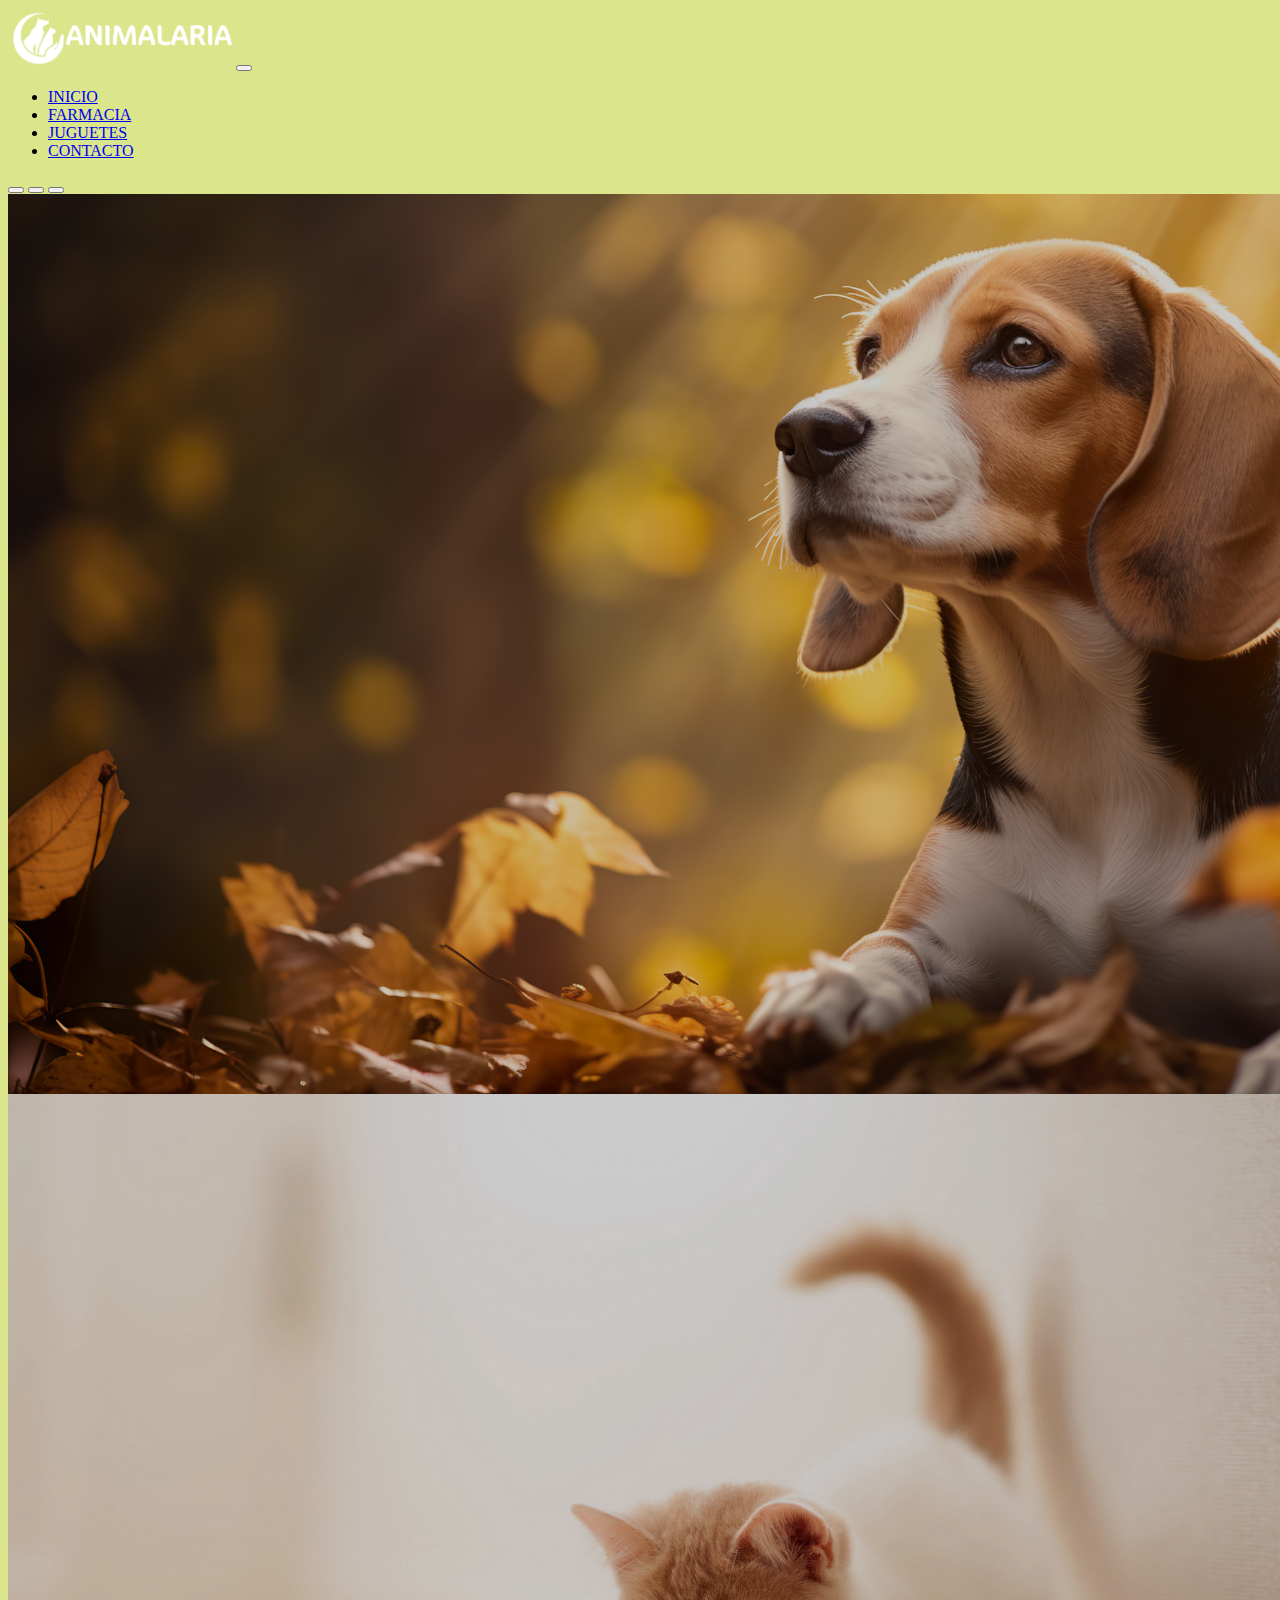
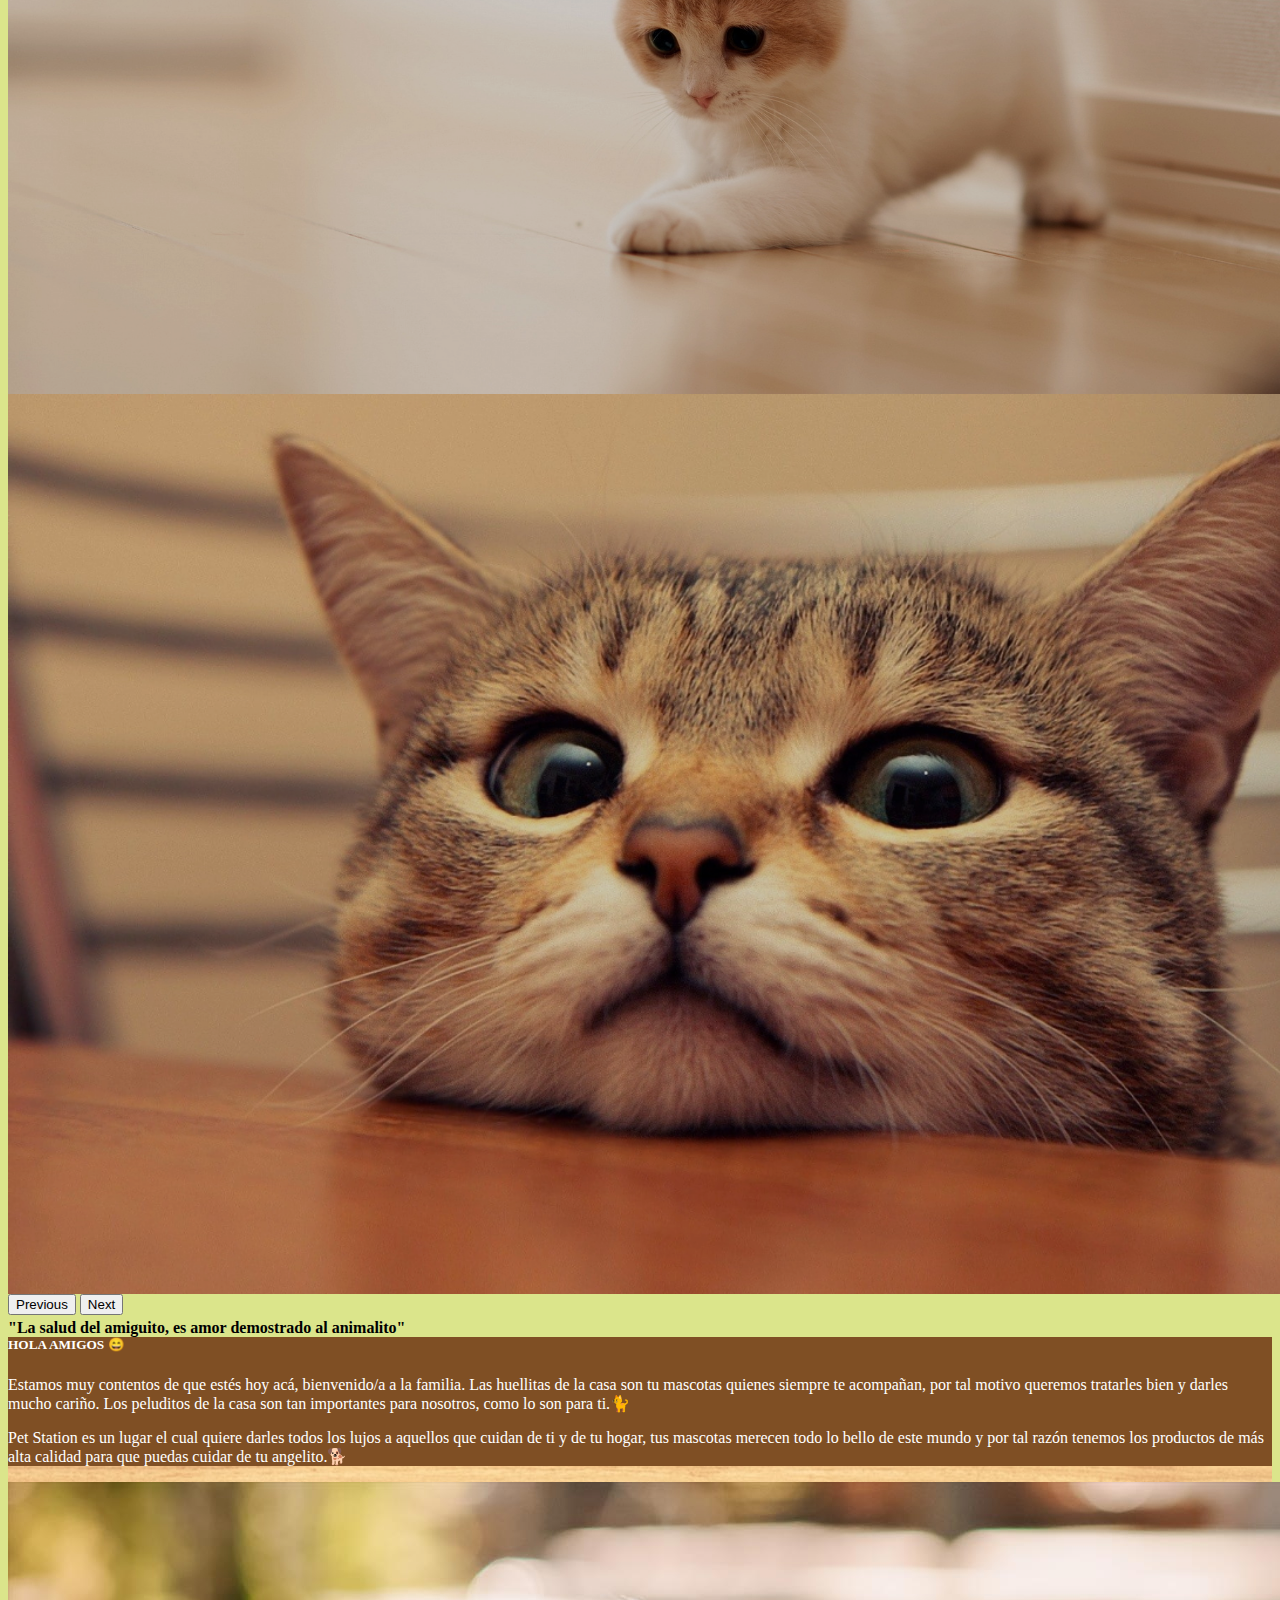
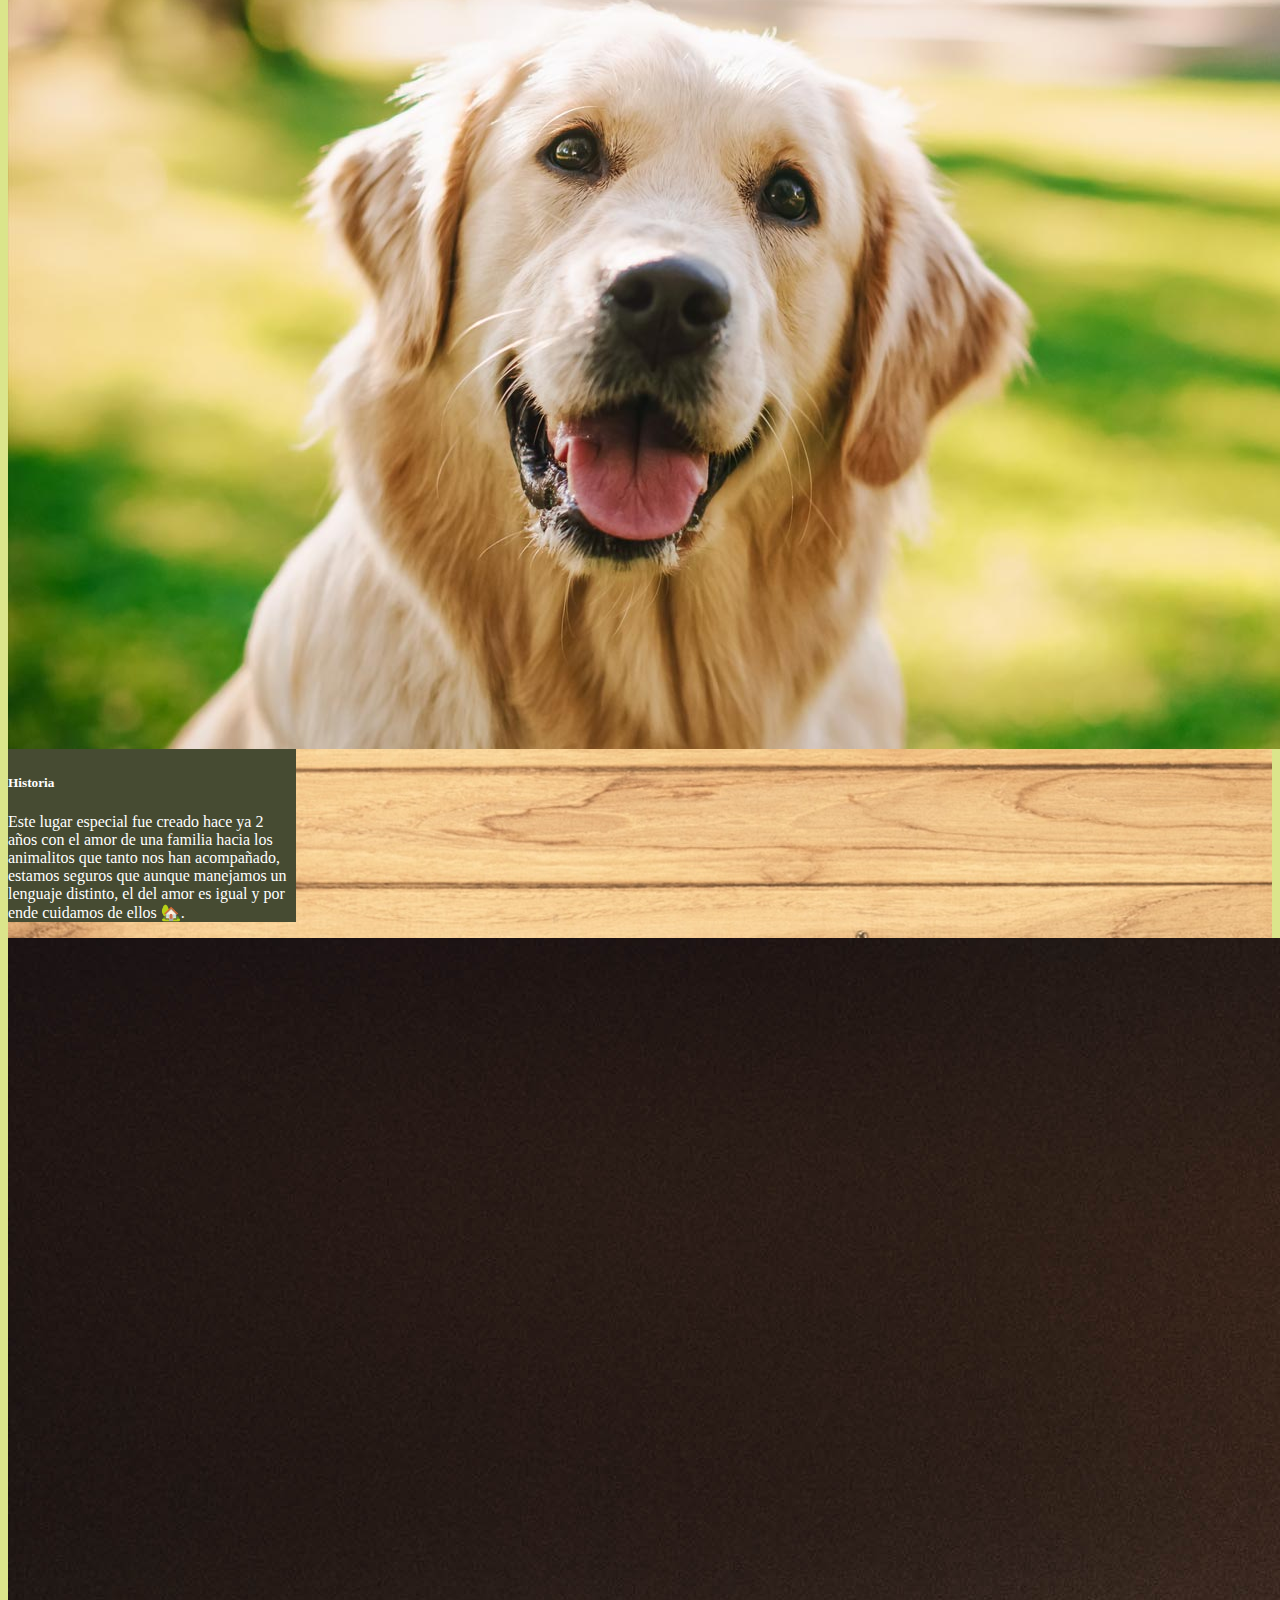
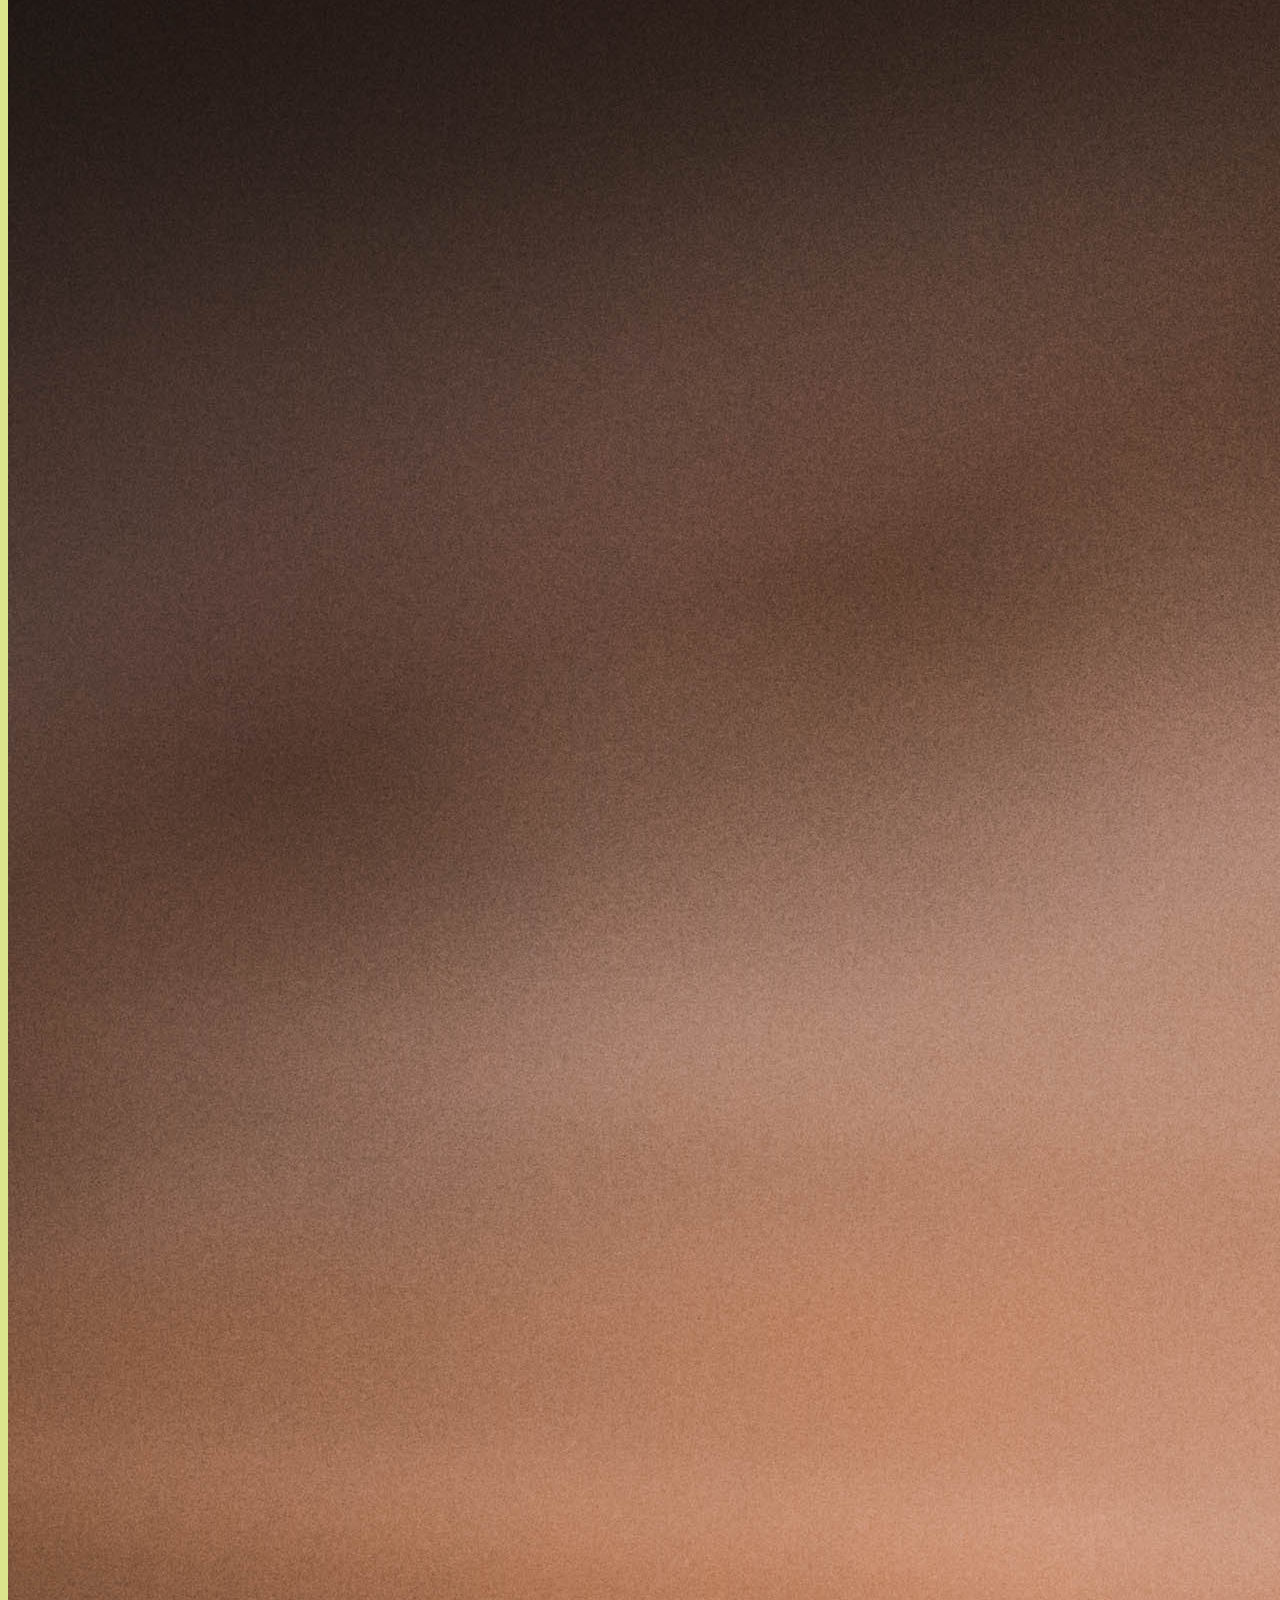
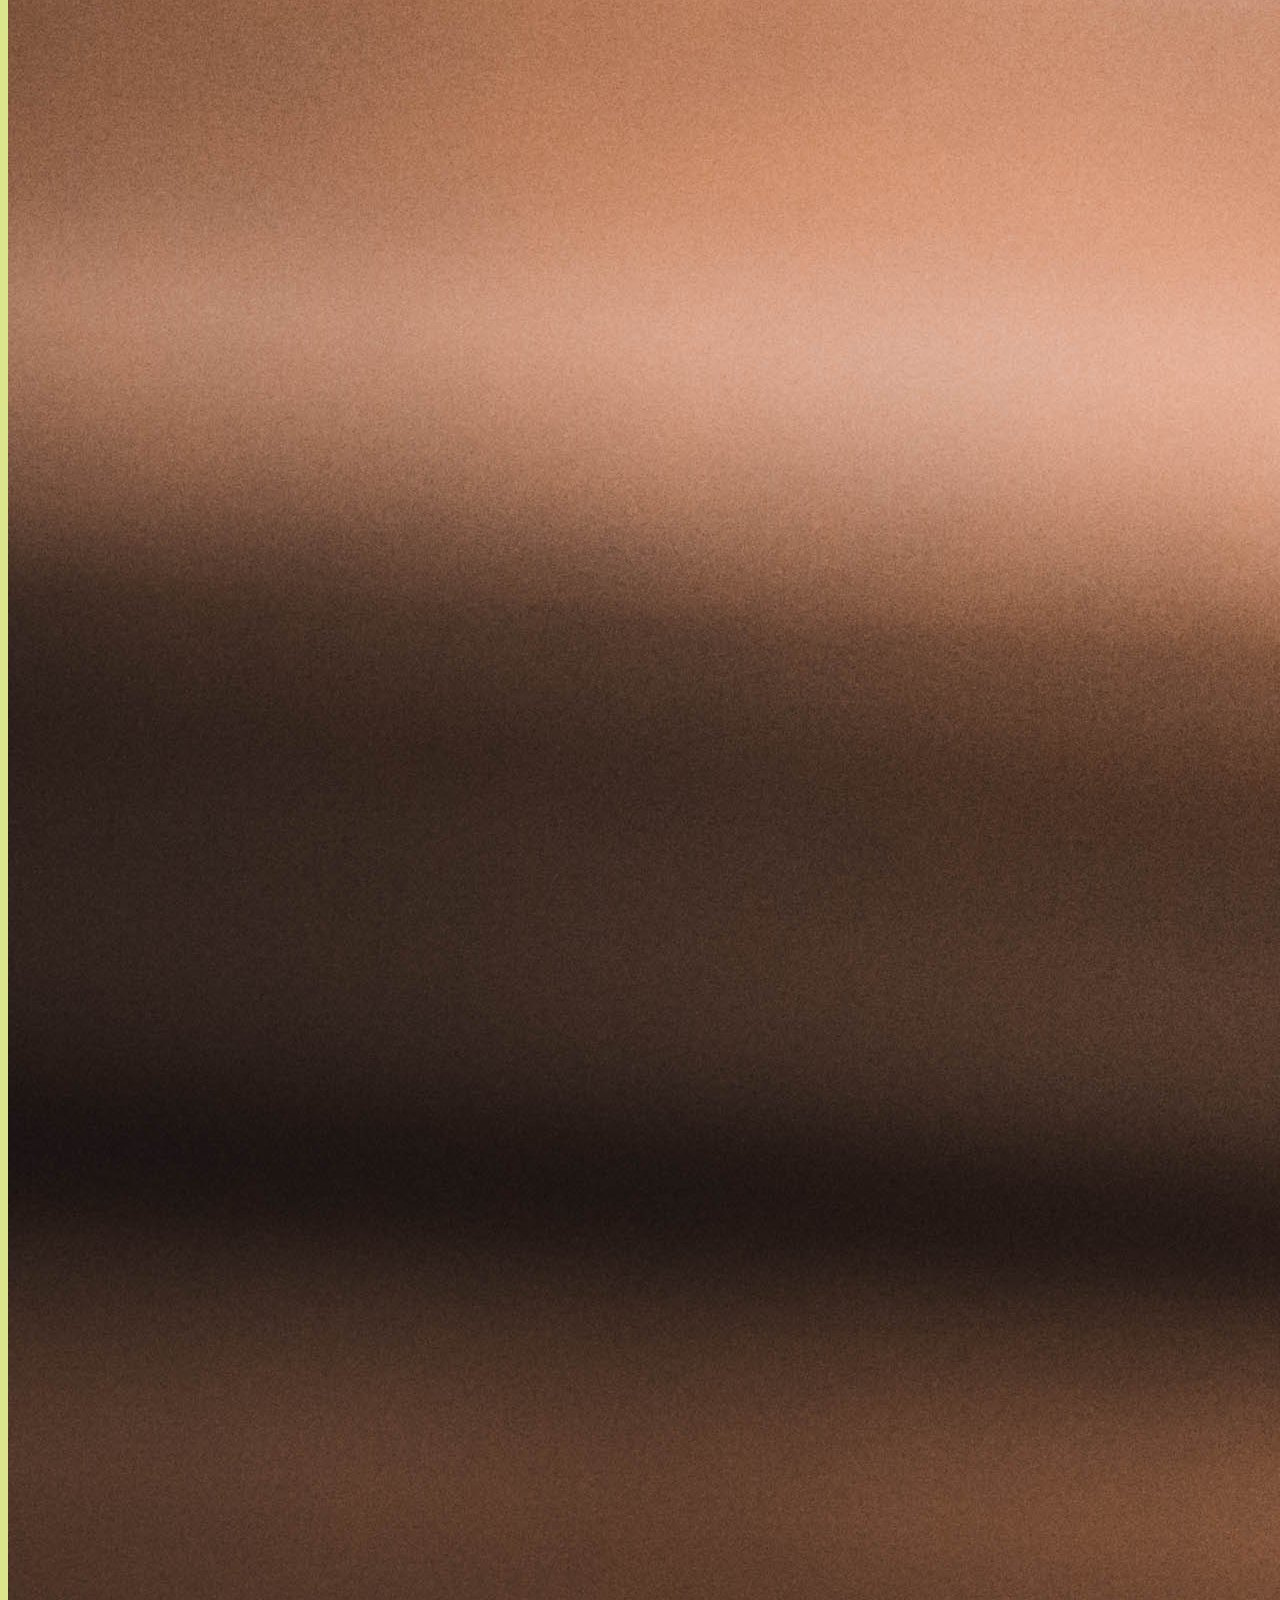
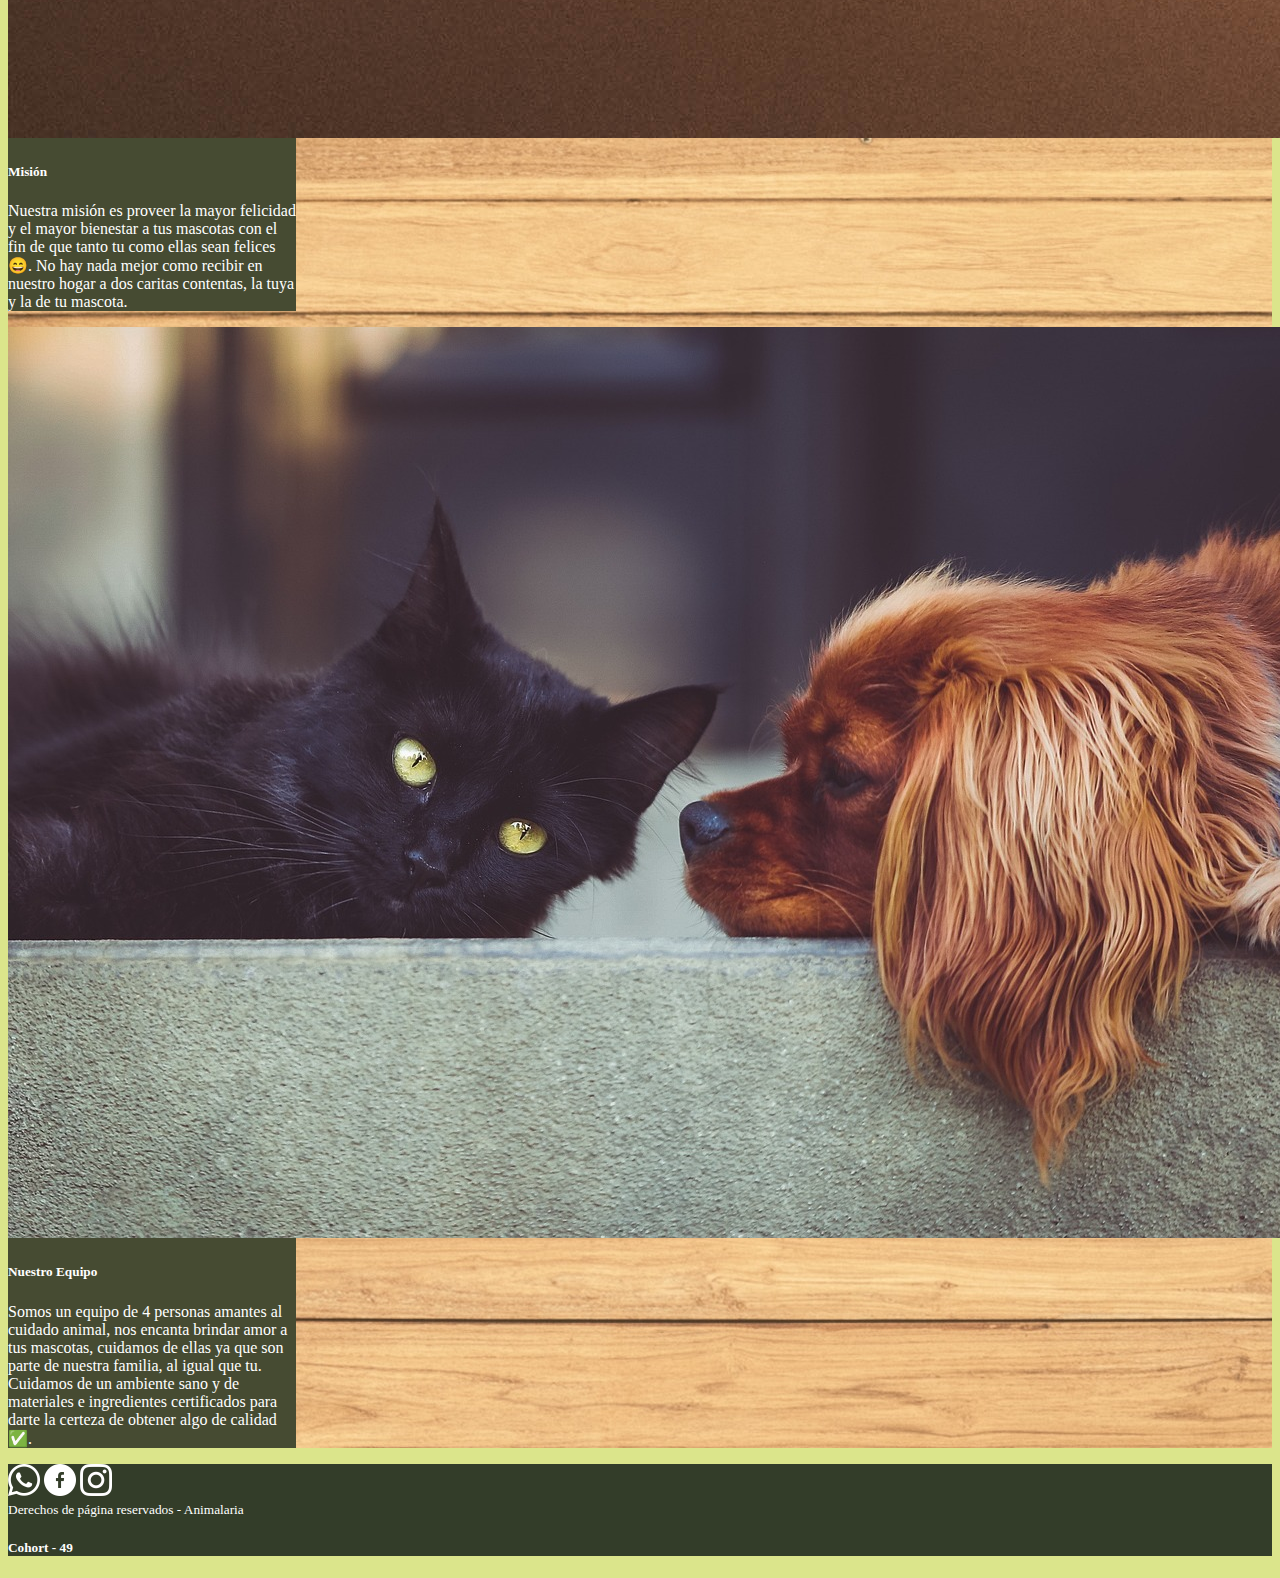
==== index.html @ 0c1720d1 "Merge branch 'Karen2' of https://github.com/DDarioBenitez/ChallengePetShop into prueba" ====
<!DOCTYPE html>
<html lang="es">

<head>
	<meta charset="UTF-8">
	<meta name="viewport" content="width=device-width, initial-scale=1.0">
	<link href="https://cdn.jsdelivr.net/npm/bootstrap@5.3.1/dist/css/bootstrap.min.css" rel="stylesheet"
		integrity="sha384-4bw+/aepP/YC94hEpVNVgiZdgIC5+VKNBQNGCHeKRQN+PtmoHDEXuppvnDJzQIu9" crossorigin="anonymous">
	<link rel="stylesheet" href="./assets/style/style.css">
	<title>Animalaria | Home</title>
</head>

<body>
  
	<header>
		<!--📌Nav principal-->
		<nav class="navbar navbar-expand-lg fixed-top position-absolute top-0 start-0text-light">
			<div class="container-fluid">
				<a class="navbar-brand" href="#"><img src="./assets/images/logo_animalaria.png" class="img-logo" alt=""></a>
				<button class="navbar-toggler bg-danger-subtle" type="button" data-bs-toggle="collapse" data-bs-target="#navbarNav"
					aria-controls="navbarNav" aria-expanded="false" aria-label="Toggle navigation">
					<span class="navbar-toggler-icon"></span>
				</button>
				<div class="collapse navbar-collapse" id="navbarNav">
					<ul class="navbar-nav">
						<li class="nav-item">
							<a class="nav-link active text-light fw-bolder" aria-current="page" href="#">INICIO</a>
						</li>
						<li class="nav-item">
							<a class="nav-link text-light" href="./assets/pages/farmacia.html">FARMACIA</a>
						</li>
						<li class="nav-item">
							<a class="nav-link text-light" href="./assets/pages/juguetes.html">JUGUETES</a>
						</li>
						<li class="nav-item">
							<a class="nav-link text-light" href="./assets/pages/contacto.html">CONTACTO</a>
						</li>
					</ul>
				</div>
			</div>
		</nav>

		<!--📌Carousel-->
		<div id="carouselExampleCaptions" class="carousel slide">
			<div class="carousel-indicators">
				<button type="button" data-bs-target="#carouselExampleCaptions" data-bs-slide-to="0" class="active"
					aria-current="true" aria-label="Slide 1"></button>
				<button type="button" data-bs-target="#carouselExampleCaptions" data-bs-slide-to="1"
					aria-label="Slide 2"></button>
				<button type="button" data-bs-target="#carouselExampleCaptions" data-bs-slide-to="2"
					aria-label="Slide 3"></button>
			</div>
			<div class="carousel-inner">
				<div class="carousel-item active c-item">
					<img src="./assets/images/1323826.png" class="d-block w-100 c-img" alt="banner_1">
					<div class="carousel-caption d-md-block mb-5 bg-warning-subtle border border-danger rounded-4 ">
						<h1 class="fw-bolder  text-danger-emphasis">BIENVENIDA FAMILIA</h1>
						<h4 class="text-danger-emphasis">"Tu compañero perfecto, nuestra pasión compartida."</h4>
					</div>
				</div>
				<div class="carousel-item c-item">
					<img src="./assets/images/340480.jpg" class="d-block w-100 c-img" alt="banner_2">
					<div class="carousel-caption d-md-block">
						<h4 class="text-danger-emphasis">"No hay mayor expresión de alegria que ver felicidad en sus caritas"</h4>
					</div>
				</div>
				<div class="carousel-item c-item">
					<img src="./assets/images/banner2.1.jpg" class="d-block w-100 c-img" alt="banner_3">
					<div class="carousel-caption d-md-block">
						<h4>"La salud del amiguito, es amor demostrado al animalito"</h4>
					</div>
				</div>
			</div>
			<button class="carousel-control-prev" type="button" data-bs-target="#carouselExampleCaptions"
				data-bs-slide="prev">
				<span class="carousel-control-prev-icon" aria-hidden="true"></span>
				<span class="visually-hidden">Previous</span>
			</button>
			<button class="carousel-control-next" type="button" data-bs-target="#carouselExampleCaptions"
				data-bs-slide="next">
				<span class="carousel-control-next-icon" aria-hidden="true"></span>
				<span class="visually-hidden">Next</span>
			</button>
		</div>
	</header>

	<main class="mb-0 pb-5">
		<div class="container-fluid py-5 mb-0">
			<div class="card" >
				<div class="card-body card-style-one rounded-3">
					<h5 class="card-title"> HOLA AMIGOS 😄</h5>
					<p class="card-text">Estamos muy contentos de que estés hoy acá, bienvenido/a a la familia. Las
						huellitas de la casa son tu mascotas quienes siempre te acompañan, por tal motivo queremos
						tratarles bien y darles mucho cariño. Los peluditos de la casa son tan importantes para
						nosotros, como lo son para ti.🐈</p>
					<p class="card-text"> Pet Station es un lugar el cual quiere darles todos los lujos a aquellos
						que cuidan de ti y de tu hogar, tus mascotas merecen todo lo bello de este mundo y por tal
						razón tenemos los productos de más alta calidad para que puedas cuidar de tu angelito.🐕</p>
				</div>
			</div>
		</div>

		<div class="container-fluid mb-0 justify-content-center d-flex my-5 gap-5 flex-wrap">
			<div class="card" style="width: 18rem;">
				<img src="./assets/images/feliz.jpg" class="card-img-top" alt="...">
				<div class="card-body card-style">
					<h5 class="card-title">Historia</h5>
					<p class="card-text">Este lugar especial fue creado hace ya 2 años con el amor de una familia hacia los
						animalitos que tanto nos han acompañado, estamos seguros que aunque manejamos un lenguaje distinto, el del
						amor es igual y por ende cuidamos de ellos 🏡.</p>
				</div>
			</div>
			<div class="card" style="width: 18rem;">
				<img src="./assets/images/gatitioBello.jpg " class="card-img-top" alt="...">
				<div class="card-body card-style">
					<h5 class="card-title">Misión</h5>
					<p class="card-text">Nuestra misión es proveer la mayor felicidad y el mayor bienestar a tus mascotas con el
						fin de que tanto tu como ellas sean felices 😄. No hay nada mejor como recibir en nuestro hogar a dos
						caritas contentas, la tuya y la de tu mascota.</p>
				</div>
			</div>
			<div class="card" style="width: 18rem;">
				<img src="./assets/images/banner2.jpg" class="card-img-top h-50" alt="...">
				<div class="card-body card-style">
					<h5 class="card-title">Nuestro Equipo</h5>
					<p class="card-text">Somos un equipo de 4 personas amantes al cuidado animal, nos encanta brindar amor a tus
						mascotas, cuidamos de ellas ya que son parte de nuestra familia, al igual que tu. Cuidamos de un ambiente
						sano y de materiales e ingredientes certificados para darte la certeza de obtener algo de calidad ✅.</p>
				</div>
			</div>
		</div>
	</main>

	<footer>
		<section
        class="container align-items-center d-flex justify-content-around flex-wrap gap-2 align-items-center p-2">
        <nav class="gap-5">
          <a href="https://web.whatsapp.com/"><img class="img-redes" src="./assets/images/wpp.png" alt="whatsapp"
              title="Whatsapp"></a>
          <a href="https://es-la.facebook.com/"><img class="img-redes" src="./assets/images/facebook.png" alt="facebook"
              title="Facebook"></a>
          <a href="https://www.instagram.com/"><img class="img-redes" src="./assets/images/instagram.png"
              alt="instagram" title="Instagramp"></a>
        </nav>
        <small class="text-light">Derechos de página reservados - Animalaria</small>
        <h5 class="text-light">Cohort - 49</h5>
      </section>
	</footer>

	<script src="https://cdn.jsdelivr.net/npm/bootstrap@5.3.1/dist/js/bootstrap.bundle.min.js"
		integrity="sha384-HwwvtgBNo3bZJJLYd8oVXjrBZt8cqVSpeBNS5n7C8IVInixGAoxmnlMuBnhbgrkm"
		crossorigin="anonymous"></script>
</body>

</html>
---- assets/style/style.css ----
.c-item {
  height: 100vh;
}

.c-img {
  height: 100%;
  object-fit: cover;
  filter: brightness(0.8);
}

.img-logo {
  width: 14rem;
}

main {
  background: url(../images/pexels-fwstudio-129731.jpg);
  object-fit: cover;
}

.img-redes {
  width: 2rem;
}

footer {
  background-color: #333d29;
  color: white;
}


body {
  background-color: #dbe58b;
  /* transition: all 1.5s ease; */
  min-height: 100vh;
}

/* #c2c5aa;*/

.card{
  background-color: #464b32;
  color: white;
}

.button-a {
  text-decoration: none;
  color: white;
}

.img-redes {
  width: 2rem;
}

.card-style-one {
  background-color: #7f4f24;
  color: white;
}

body.darkmode {
  background-color: #181212;
  color: white !important;
  transition: all 1.5s ease;
}

/* The switch - the box around the slider */
.switch {
  margin-top: 0.5rem;
  font-size: 17px;
  position: relative;
  display: inline-block;
  width: 3rem;
  height: 1.5rem;
}

/* Hide default HTML checkbox */
.switch input {
  opacity: 1;
  width: 0;
  height: 0;
}

/* The slider */
.slider {
  position: absolute;
  cursor: pointer;
  top: 0;
  left: 0;
  right: 0;
  bottom: 0px;
  background: #100344;
  transition: 0.4s;
  border-radius: 30px;
  border: 1px solid #ccc;
}

.slider:before {
  position: absolute;
  content: "";
  height: 1.3em;
  width: 1.3em;
  border-radius: 10px;
  left: 1.2px;
  top: 0;
  bottom: 0;
  background-color: white;
  box-shadow: 0 2px 5px #999999;
  transition: 0.4s;
}

input:checked + .slider {
  background-color: #cdb938;
  border: 1px solid transparent;
}

input:checked + .slider:before {
  transform: translateX(1.5em);
}
.shoppingCart {
  position: fixed;
  bottom: 20px;
  right: 20px;
  z-index: 9999;
}

.boxShadow {
  box-shadow: 10px 10px 38px 0px rgba(24, 38, 11, 0.75);
  -webkit-box-shadow: 10px 10px 38px 0px rgba(24, 38, 11, 0.75);
  -moz-box-shadow: 10px 10px 38px 0px rgba(24, 38, 11, 0.75);
}

/* .card {
  transition: all 0.2s;
}
.card:hover {
  transform: scale(1.15);
  translate: 0px 0px 2rem;
} */

.shoppingCart {
  position: fixed;
  bottom: 20px;
  right: 20px;
  z-index: 9999;
}

.shoppingCartButton {
  padding: 10px 15px;
  border-radius: 50%;
  background-color: #333d29;
  color: #fff;
  border: none;
  box-shadow: 0 2px 5px rgba(0, 0, 0, 0.2);
  font-size: 20px;
}

.offcanvas-body {
  padding: 15px;
}

.offcanvas {
  position: fixed;
  bottom: 0;
  right: 0;
  top: 0;
  z-index: 9998;
  width: 300px;
  background-color: #fff;
  transform: translateX(100%);
  transition: transform 0.3s ease-in-out;
}

.offcanvas.show {
  transform: translateX(0);
}
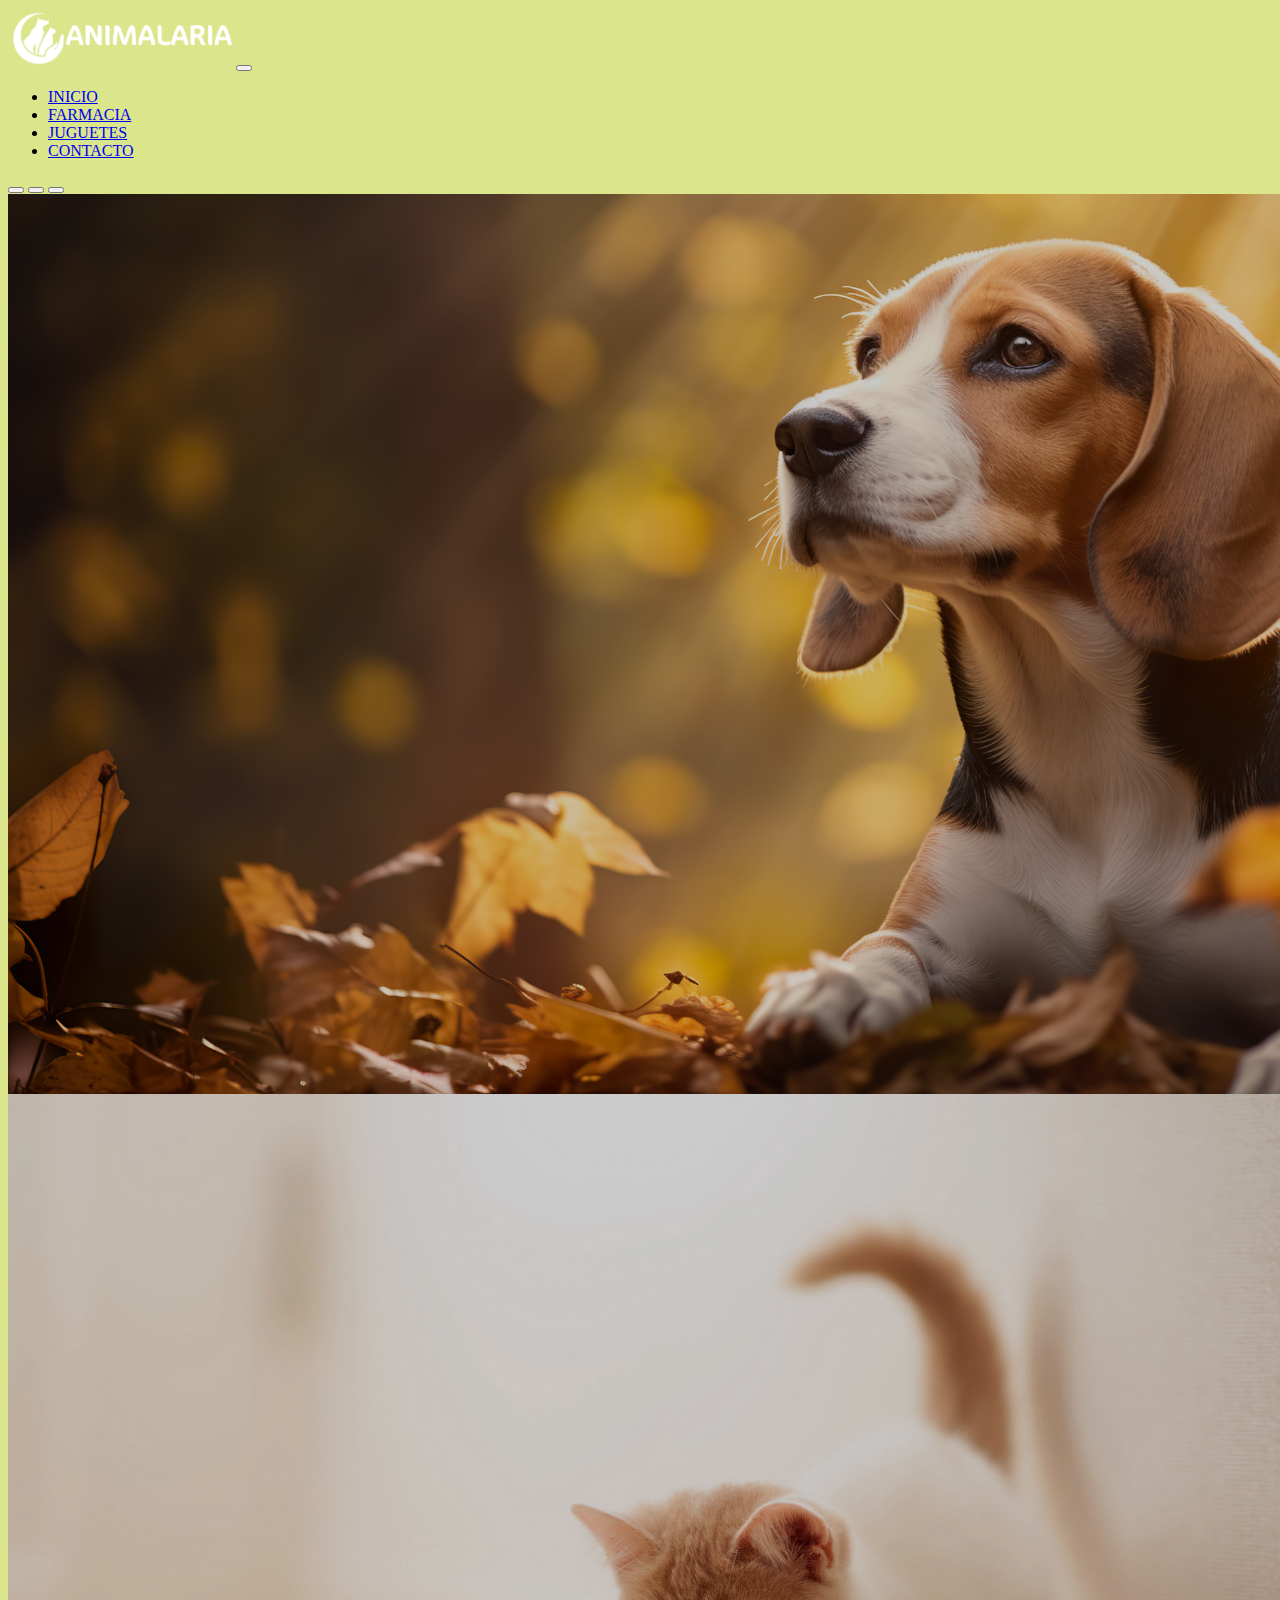
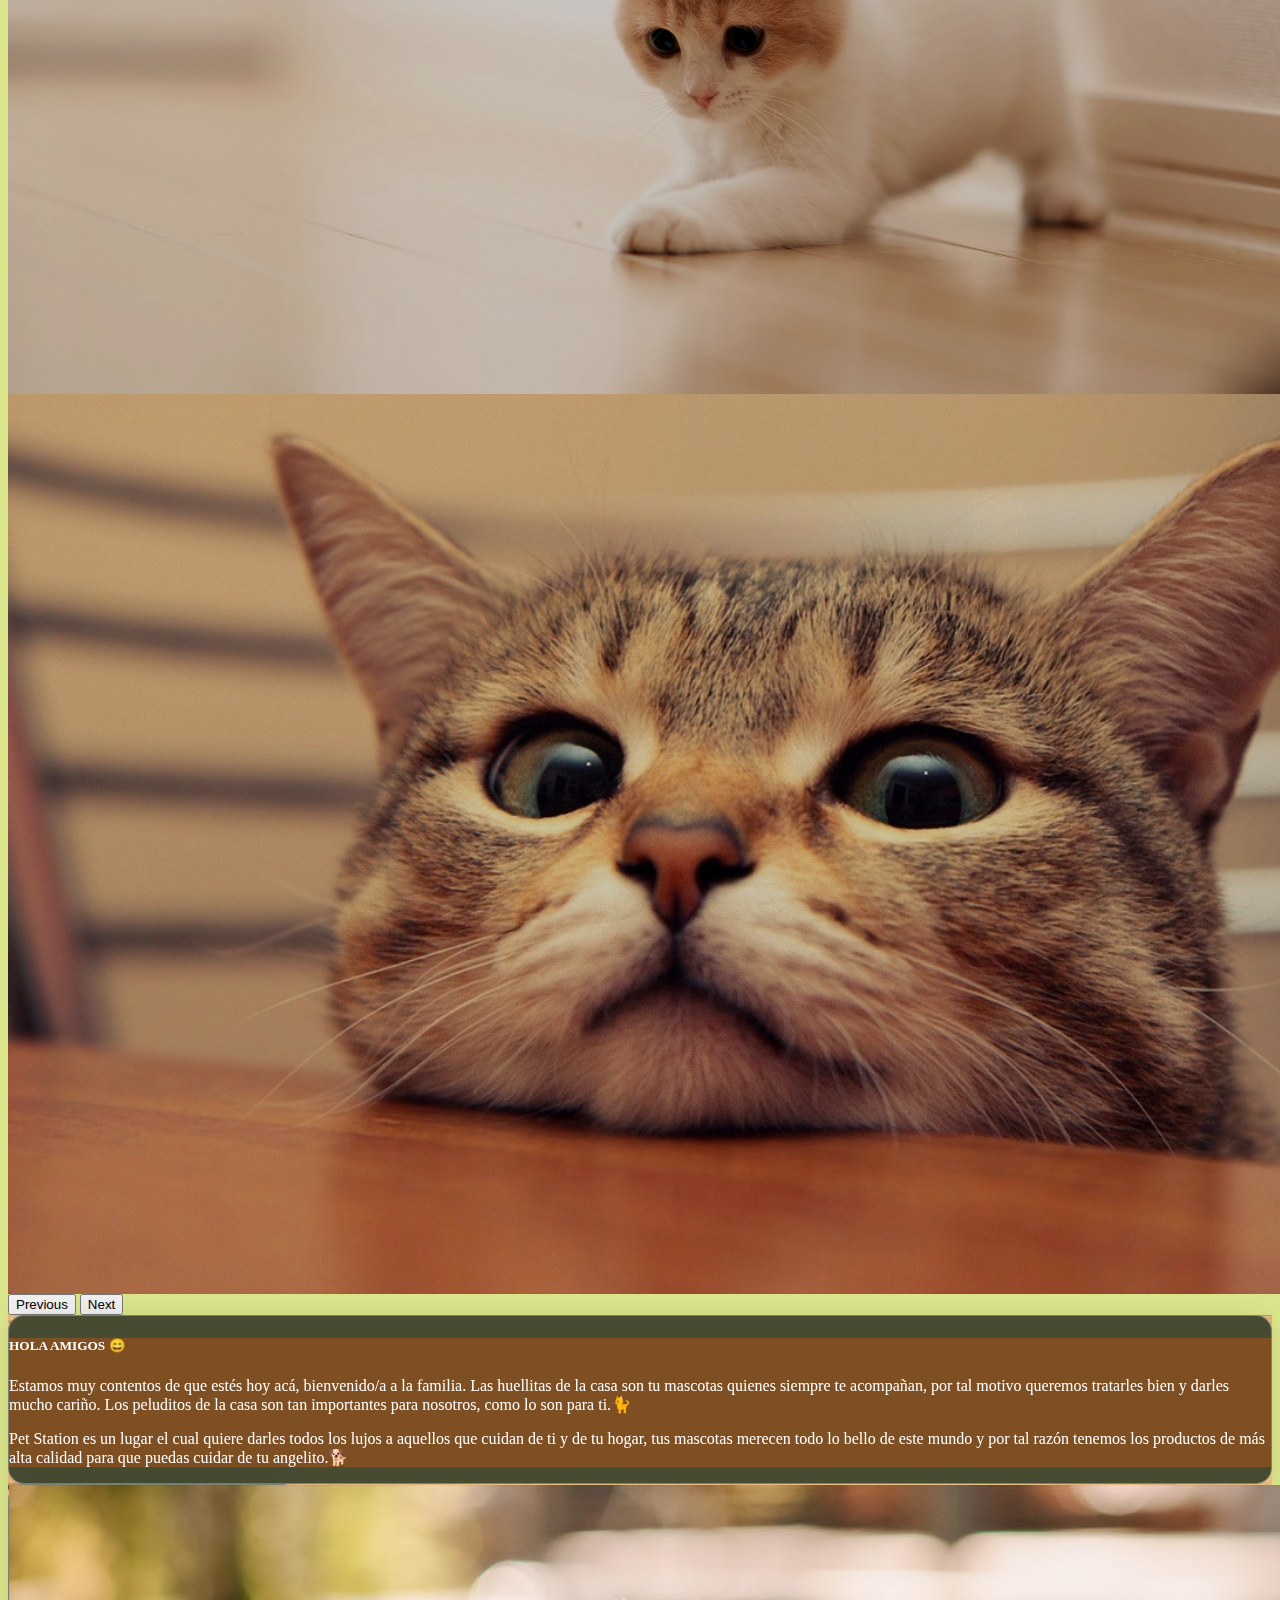
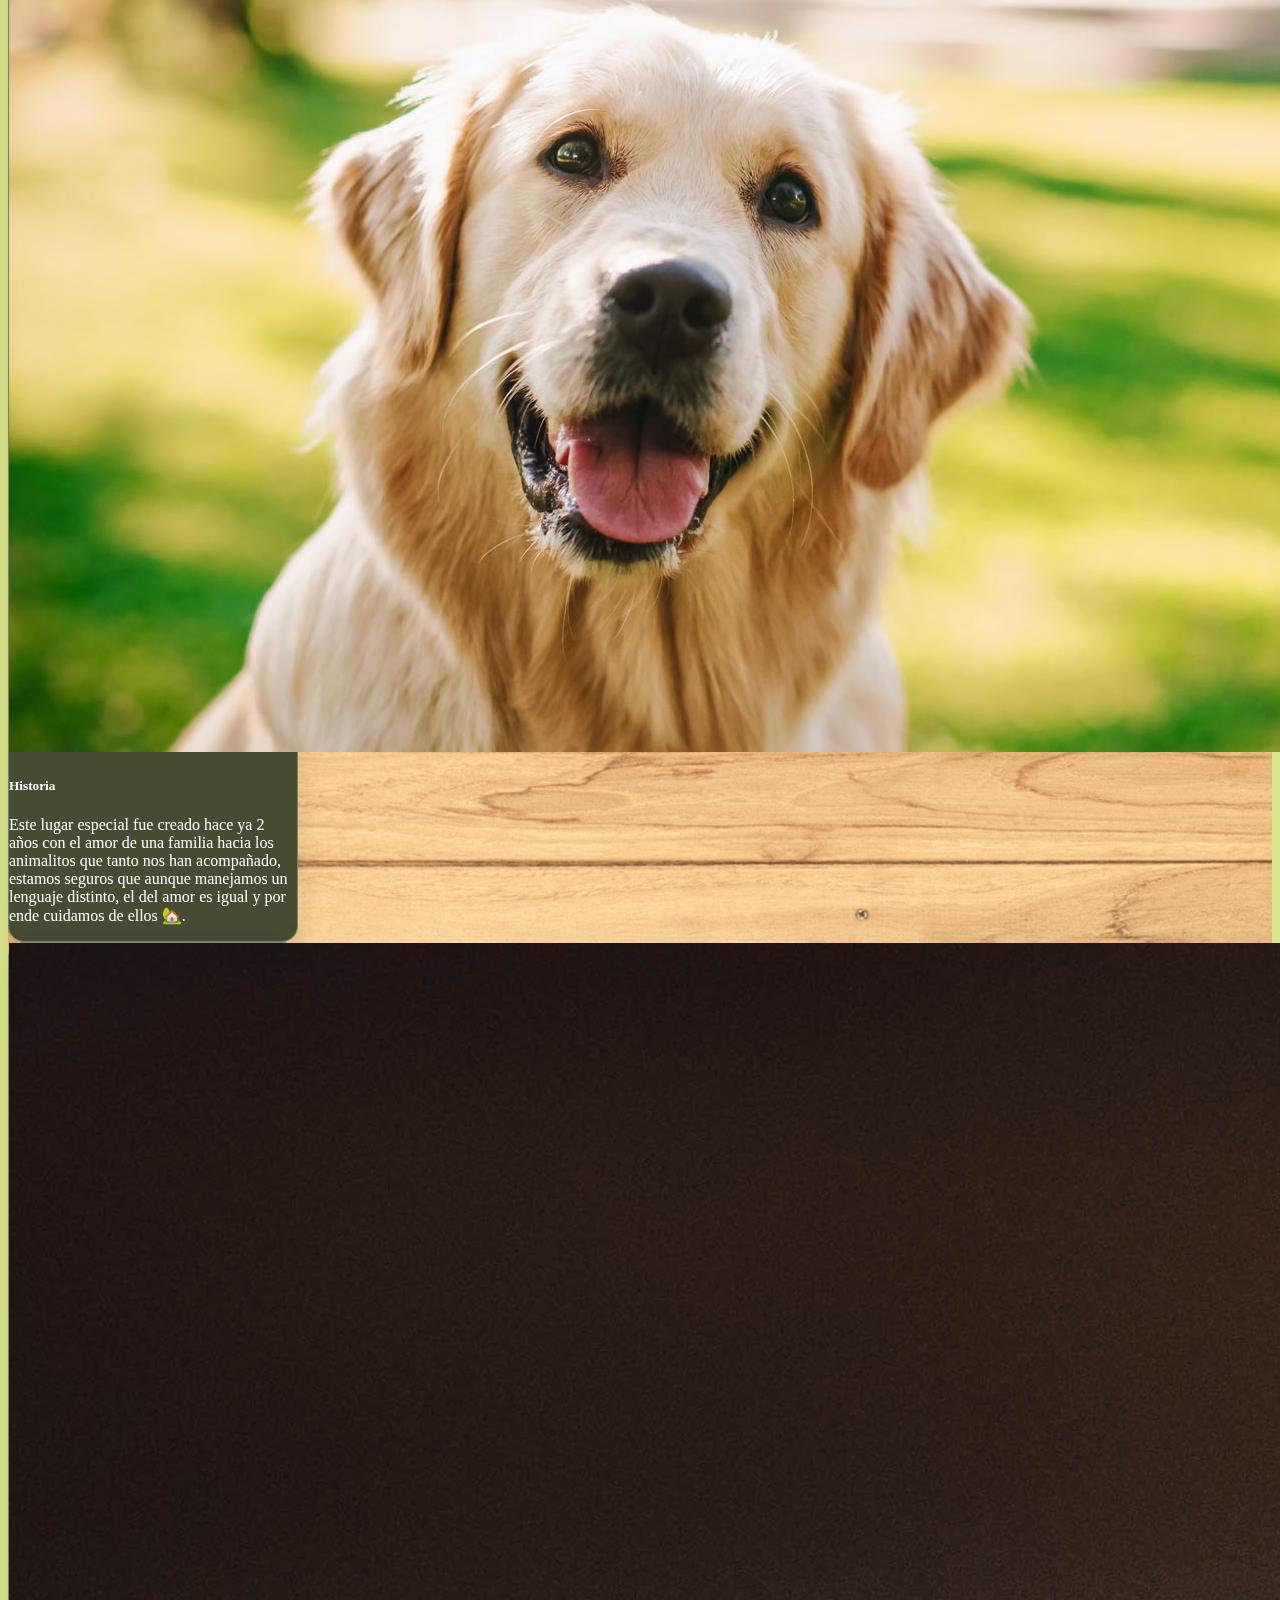
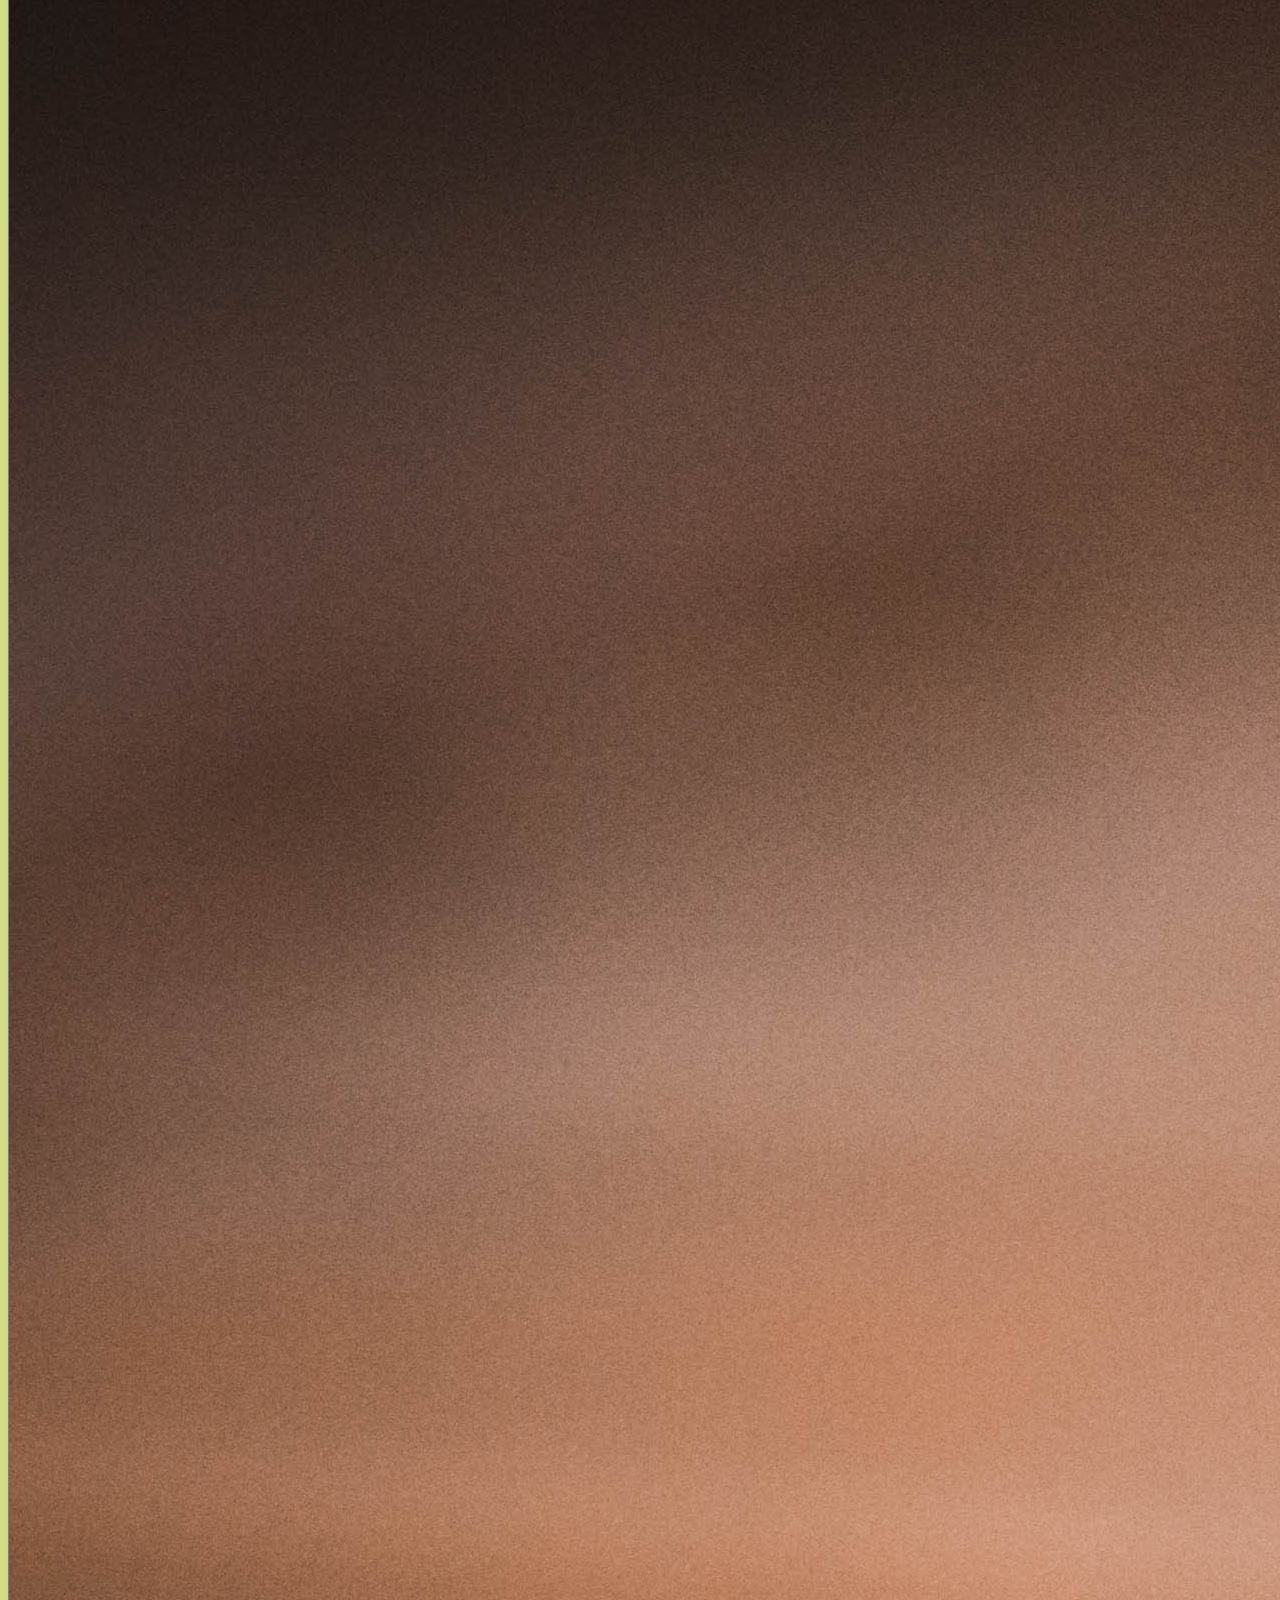
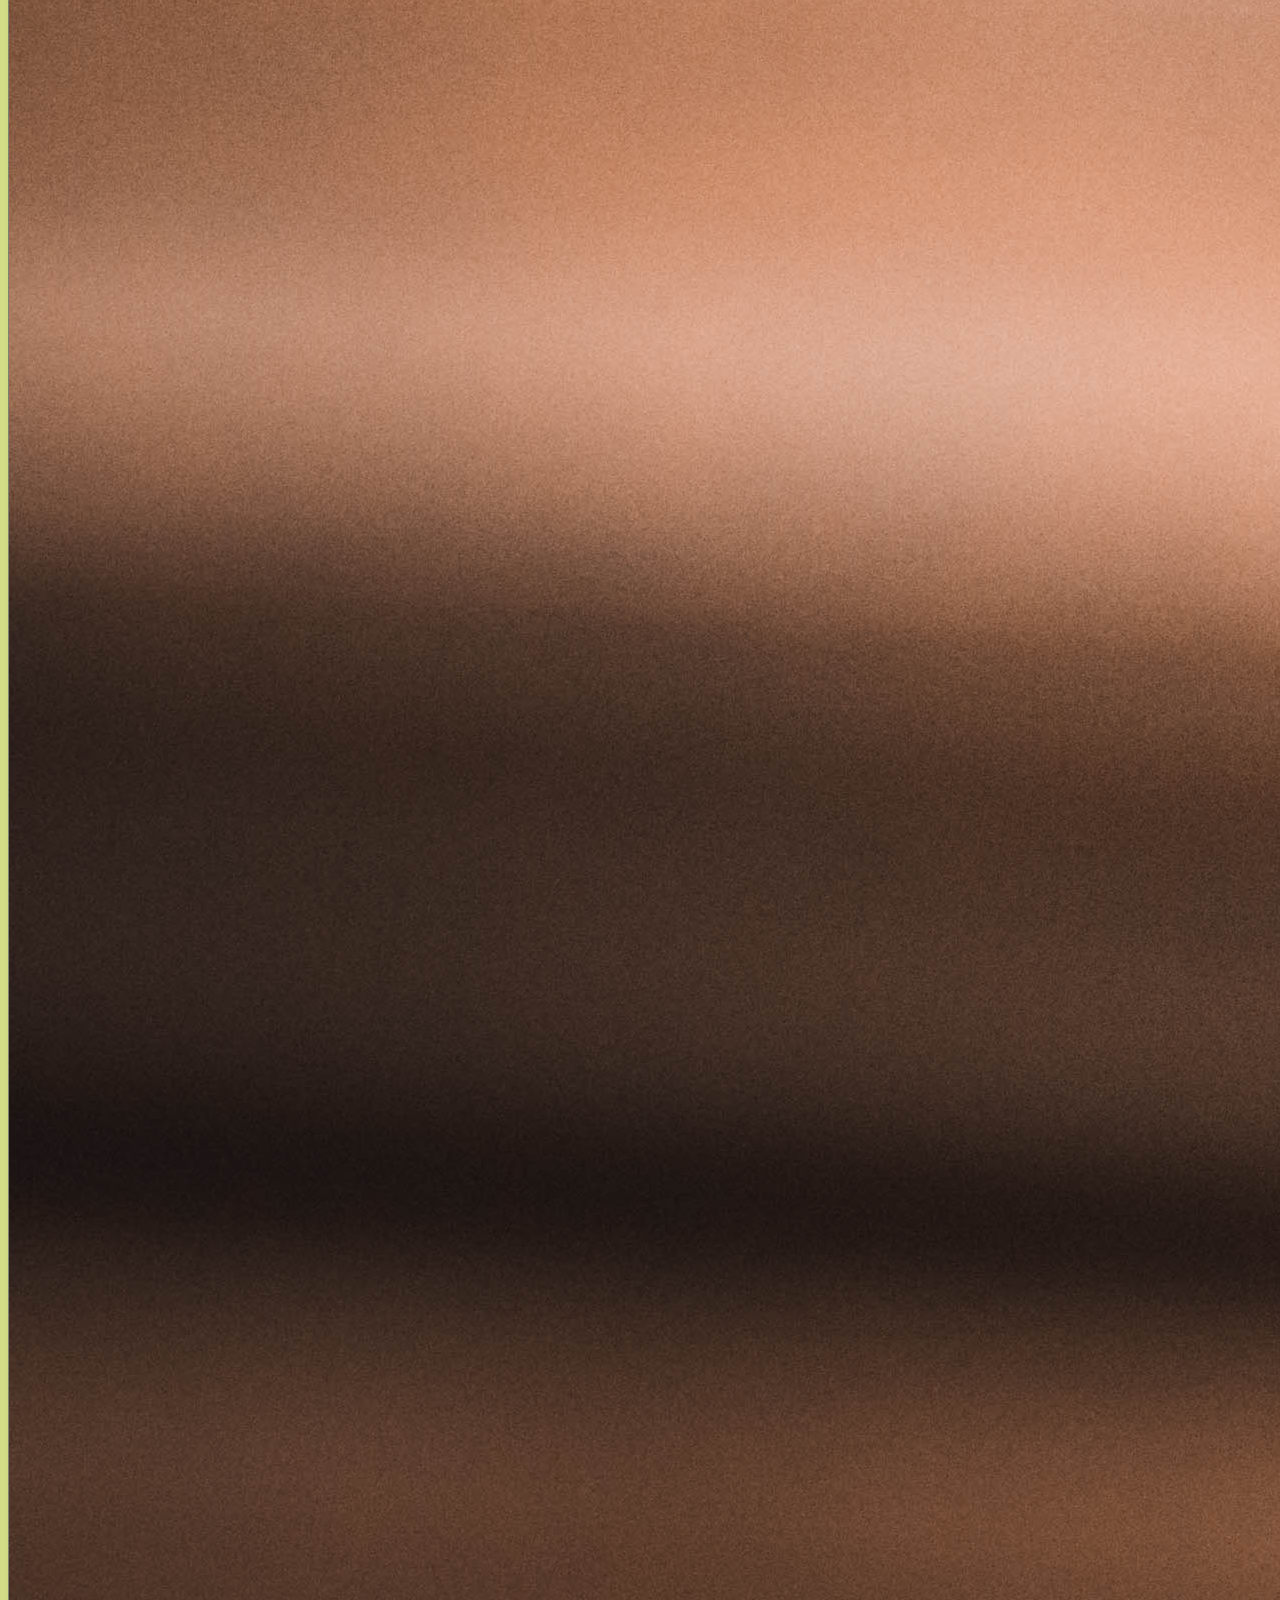
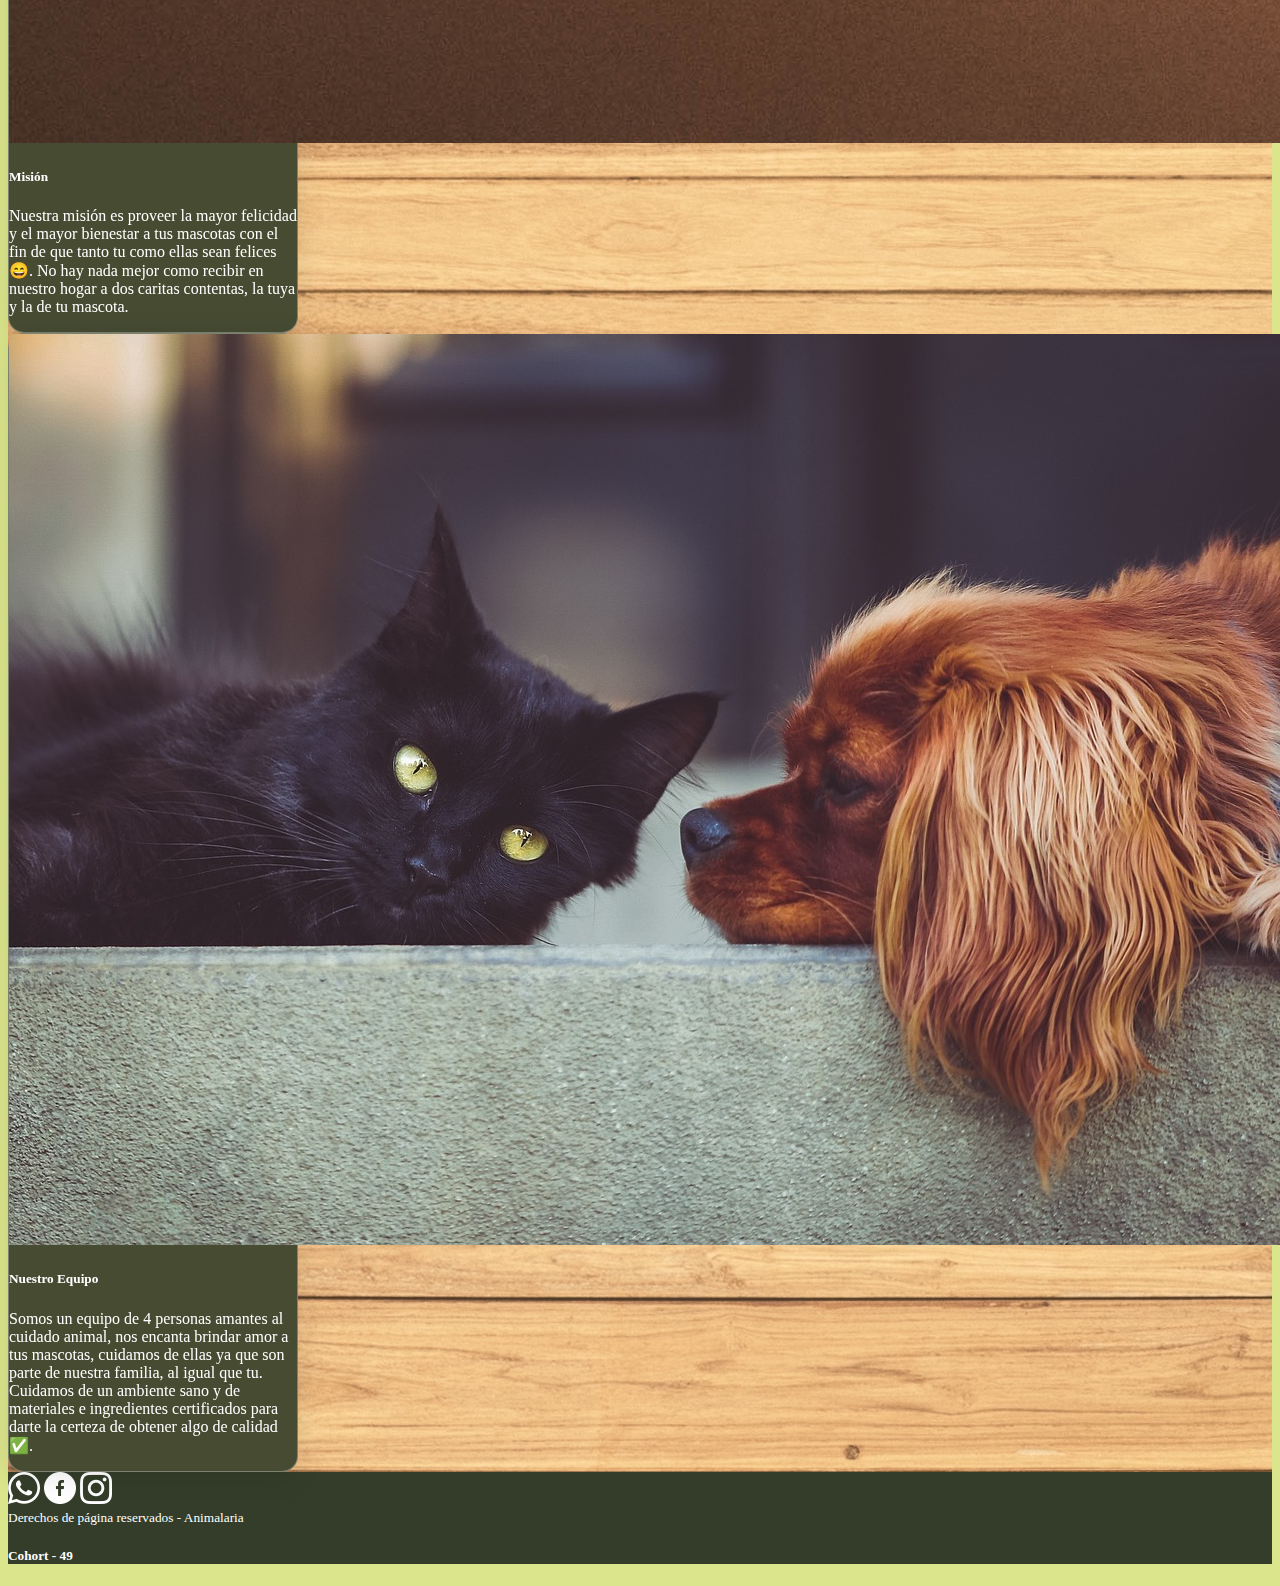
==== commit a328ec6d: "Merge branch 'prueba' into Dario" ====
--- a/index.html
+++ b/index.html
@@ -4,21 +4,25 @@
 <head>
 	<meta charset="UTF-8">
 	<meta name="viewport" content="width=device-width, initial-scale=1.0">
+	<link rel="shortcut icon" href="./assets/images/icon.png" type="image/x-icon">
 	<link href="https://cdn.jsdelivr.net/npm/bootstrap@5.3.1/dist/css/bootstrap.min.css" rel="stylesheet"
-		integrity="sha384-4bw+/aepP/YC94hEpVNVgiZdgIC5+VKNBQNGCHeKRQN+PtmoHDEXuppvnDJzQIu9" crossorigin="anonymous">
+	integrity="sha384-4bw+/aepP/YC94hEpVNVgiZdgIC5+VKNBQNGCHeKRQN+PtmoHDEXuppvnDJzQIu9" crossorigin="anonymous">
 	<link rel="stylesheet" href="./assets/style/style.css">
+	<link rel="shortcut icon" href="./assets/images/icon.png" type="image/x-icon">
 	<title>Animalaria | Home</title>
 </head>
 
 <body>
-  
+
 	<header>
 		<!--📌Nav principal-->
 		<nav class="navbar navbar-expand-lg fixed-top position-absolute top-0 start-0text-light">
 			<div class="container-fluid">
-				<a class="navbar-brand" href="#"><img src="./assets/images/logo_animalaria.png" class="img-logo" alt=""></a>
-				<button class="navbar-toggler bg-danger-subtle" type="button" data-bs-toggle="collapse" data-bs-target="#navbarNav"
-					aria-controls="navbarNav" aria-expanded="false" aria-label="Toggle navigation">
+				<a class="navbar-brand" href="#"><img src="./assets/images/logo_animalaria.png" class="img-logo"
+						alt=""></a>
+				<button class="navbar-toggler bg-danger-subtle" type="button" data-bs-toggle="collapse"
+					data-bs-target="#navbarNav" aria-controls="navbarNav" aria-expanded="false"
+					aria-label="Toggle navigation">
 					<span class="navbar-toggler-icon"></span>
 				</button>
 				<div class="collapse navbar-collapse" id="navbarNav">
@@ -61,7 +65,8 @@
 				<div class="carousel-item c-item">
 					<img src="./assets/images/340480.jpg" class="d-block w-100 c-img" alt="banner_2">
 					<div class="carousel-caption d-md-block">
-						<h4 class="text-danger-emphasis">"No hay mayor expresión de alegria que ver felicidad en sus caritas"</h4>
+						<h4 class="text-danger-emphasis">"No hay mayor expresión de alegria que ver felicidad en sus
+							caritas"</h4>
 					</div>
 				</div>
 				<div class="carousel-item c-item">
@@ -86,7 +91,7 @@
 
 	<main class="mb-0 pb-5">
 		<div class="container-fluid py-5 mb-0">
-			<div class="card" >
+			<div class="card">
 				<div class="card-body card-style-one rounded-3">
 					<h5 class="card-title"> HOLA AMIGOS 😄</h5>
 					<p class="card-text">Estamos muy contentos de que estés hoy acá, bienvenido/a a la familia. Las
@@ -105,8 +110,10 @@
 				<img src="./assets/images/feliz.jpg" class="card-img-top" alt="...">
 				<div class="card-body card-style">
 					<h5 class="card-title">Historia</h5>
-					<p class="card-text">Este lugar especial fue creado hace ya 2 años con el amor de una familia hacia los
-						animalitos que tanto nos han acompañado, estamos seguros que aunque manejamos un lenguaje distinto, el del
+					<p class="card-text">Este lugar especial fue creado hace ya 2 años con el amor de una familia hacia
+						los
+						animalitos que tanto nos han acompañado, estamos seguros que aunque manejamos un lenguaje
+						distinto, el del
 						amor es igual y por ende cuidamos de ellos 🏡.</p>
 				</div>
 			</div>
@@ -114,8 +121,10 @@
 				<img src="./assets/images/gatitioBello.jpg " class="card-img-top" alt="...">
 				<div class="card-body card-style">
 					<h5 class="card-title">Misión</h5>
-					<p class="card-text">Nuestra misión es proveer la mayor felicidad y el mayor bienestar a tus mascotas con el
-						fin de que tanto tu como ellas sean felices 😄. No hay nada mejor como recibir en nuestro hogar a dos
+					<p class="card-text">Nuestra misión es proveer la mayor felicidad y el mayor bienestar a tus
+						mascotas con el
+						fin de que tanto tu como ellas sean felices 😄. No hay nada mejor como recibir en nuestro hogar
+						a dos
 						caritas contentas, la tuya y la de tu mascota.</p>
 				</div>
 			</div>
@@ -123,9 +132,12 @@
 				<img src="./assets/images/banner2.jpg" class="card-img-top h-50" alt="...">
 				<div class="card-body card-style">
 					<h5 class="card-title">Nuestro Equipo</h5>
-					<p class="card-text">Somos un equipo de 4 personas amantes al cuidado animal, nos encanta brindar amor a tus
-						mascotas, cuidamos de ellas ya que son parte de nuestra familia, al igual que tu. Cuidamos de un ambiente
-						sano y de materiales e ingredientes certificados para darte la certeza de obtener algo de calidad ✅.</p>
+					<p class="card-text">Somos un equipo de 4 personas amantes al cuidado animal, nos encanta brindar
+						amor a tus
+						mascotas, cuidamos de ellas ya que son parte de nuestra familia, al igual que tu. Cuidamos de un
+						ambiente
+						sano y de materiales e ingredientes certificados para darte la certeza de obtener algo de
+						calidad ✅.</p>
 				</div>
 			</div>
 		</div>
@@ -133,18 +145,18 @@
 
 	<footer>
 		<section
-        class="container align-items-center d-flex justify-content-around flex-wrap gap-2 align-items-center p-2">
-        <nav class="gap-5">
-          <a href="https://web.whatsapp.com/"><img class="img-redes" src="./assets/images/wpp.png" alt="whatsapp"
-              title="Whatsapp"></a>
-          <a href="https://es-la.facebook.com/"><img class="img-redes" src="./assets/images/facebook.png" alt="facebook"
-              title="Facebook"></a>
-          <a href="https://www.instagram.com/"><img class="img-redes" src="./assets/images/instagram.png"
-              alt="instagram" title="Instagramp"></a>
-        </nav>
-        <small class="text-light">Derechos de página reservados - Animalaria</small>
-        <h5 class="text-light">Cohort - 49</h5>
-      </section>
+			class="container align-items-center d-flex justify-content-around flex-wrap gap-2 align-items-center p-2">
+			<nav class="gap-5">
+				<a href="https://web.whatsapp.com/"><img class="img-redes" src="./assets/images/wpp.png" alt="whatsapp"
+						title="Whatsapp"></a>
+				<a href="https://es-la.facebook.com/"><img class="img-redes" src="./assets/images/facebook.png"
+						alt="facebook" title="Facebook"></a>
+				<a href="https://www.instagram.com/"><img class="img-redes" src="./assets/images/instagram.png"
+						alt="instagram" title="Instagramp"></a>
+			</nav>
+			<small class="text-light">Derechos de página reservados - Animalaria</small>
+			<h5 class="text-light">Cohort - 49</h5>
+		</section>
 	</footer>
 
 	<script src="https://cdn.jsdelivr.net/npm/bootstrap@5.3.1/dist/js/bootstrap.bundle.min.js"
--- a/assets/style/style.css
+++ b/assets/style/style.css
@@ -14,7 +14,6 @@
 
 main {
   background: url(../images/pexels-fwstudio-129731.jpg);
-  object-fit: cover;
 }
 
 .img-redes {
@@ -26,19 +25,24 @@
   color: white;
 }
 
-
 body {
   background-color: #dbe58b;
-  /* transition: all 1.5s ease; */
+  transition: all 1.5s ease;
   min-height: 100vh;
 }
 
 /* #c2c5aa;*/
 
-.card{
+.card {
   background-color: #464b32;
   color: white;
+  border-radius: 16px;
+  box-shadow: 0 4px 30px rgba(0, 0, 0, 0.1);
+  backdrop-filter: blur(5px);
+  -webkit-backdrop-filter: blur(5px);
+  border: 1px solid rgba(255, 255, 255, 0.3);
 }
+
 
 .button-a {
   text-decoration: none;
@@ -54,11 +58,13 @@
   color: white;
 }
 
-body.darkmode {
+body.darkmode{
   background-color: #181212;
   color: white !important;
   transition: all 1.5s ease;
 }
+
+
 
 /* The switch - the box around the slider */
 .switch {
@@ -68,17 +74,17 @@
   display: inline-block;
   width: 3rem;
   height: 1.5rem;
-}
-
-/* Hide default HTML checkbox */
-.switch input {
+ }
+ 
+ /* Hide default HTML checkbox */
+ .switch input {
   opacity: 1;
   width: 0;
   height: 0;
-}
-
-/* The slider */
-.slider {
+ }
+ 
+ /* The slider */
+ .slider {
   position: absolute;
   cursor: pointer;
   top: 0;
@@ -86,12 +92,12 @@
   right: 0;
   bottom: 0px;
   background: #100344;
-  transition: 0.4s;
+  transition: .4s;
   border-radius: 30px;
   border: 1px solid #ccc;
-}
-
-.slider:before {
+ }
+ 
+ .slider:before {
   position: absolute;
   content: "";
   height: 1.3em;
@@ -102,17 +108,17 @@
   bottom: 0;
   background-color: white;
   box-shadow: 0 2px 5px #999999;
-  transition: 0.4s;
-}
-
-input:checked + .slider {
+  transition: .4s;
+ }
+ 
+ input:checked + .slider {
   background-color: #cdb938;
   border: 1px solid transparent;
-}
-
-input:checked + .slider:before {
+ }
+ 
+ input:checked + .slider:before {
   transform: translateX(1.5em);
-}
+ }
 .shoppingCart {
   position: fixed;
   bottom: 20px;
@@ -126,13 +132,12 @@
   -moz-box-shadow: 10px 10px 38px 0px rgba(24, 38, 11, 0.75);
 }
 
-/* .card {
-  transition: all 0.2s;
+iframe{
+  width: 40rem;
+  height: 20rem;
+  border-radius: 15px;
+  margin: 1rem;
 }
-.card:hover {
-  transform: scale(1.15);
-  translate: 0px 0px 2rem;
-} */
 
 .shoppingCart {
   position: fixed;
@@ -170,3 +175,6 @@
 .offcanvas.show {
   transform: translateX(0);
 }
+[v-cloak] {
+  display: none;
+}
